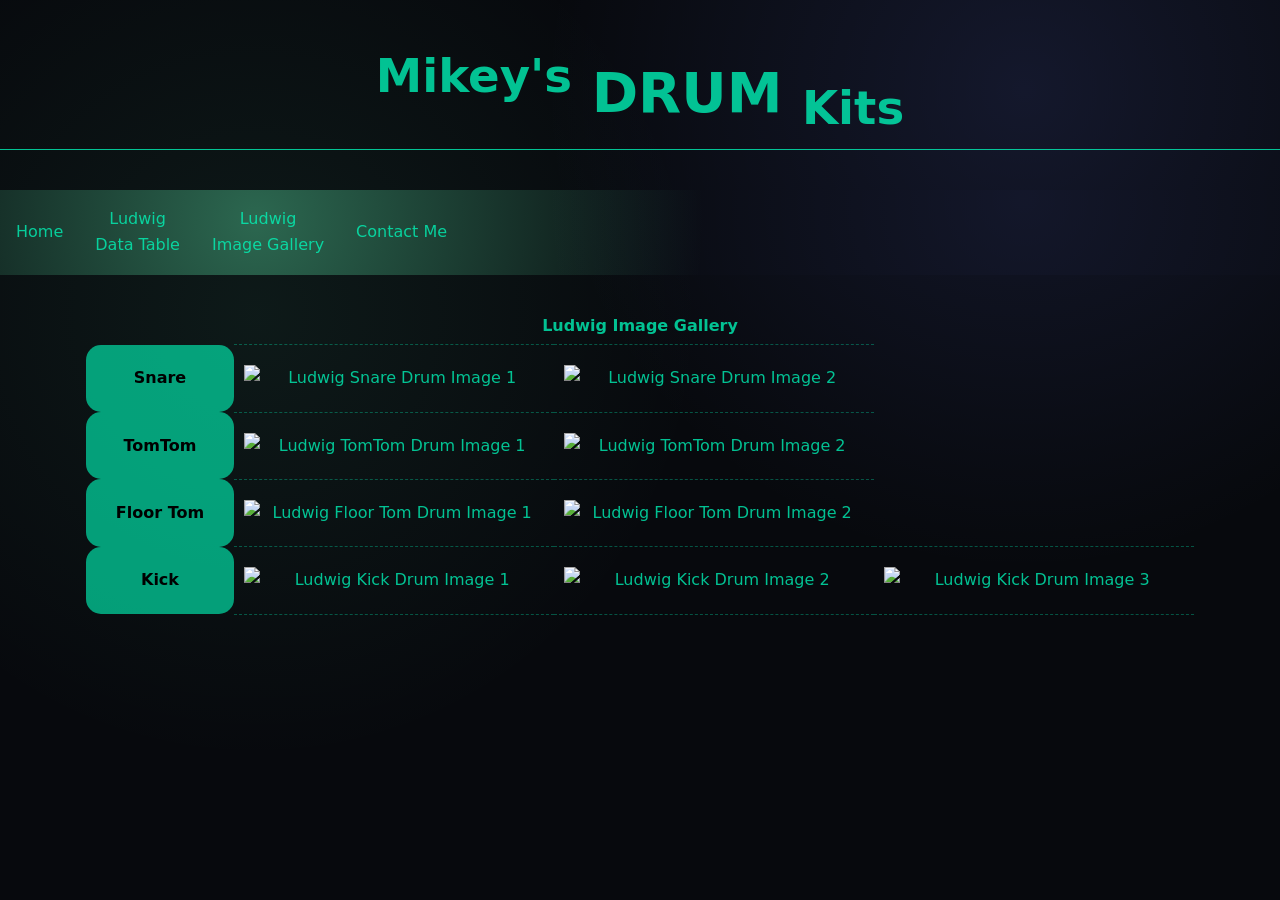
==== ludwig-gallery.html @ 5a08922b "feat: add initial website files - index.html - ludwig-gallery.html - style.css" ====
<!doctype html>
<html lang="en">
  <head>
    <meta charset="UTF-8">
    <link rel="stylesheet" href="./style.css">
    <meta name="viewport" content="width=device-width, initial-scale=1.0">
    <title>Ludwig Image Gallery</title>
  </head>
  <body>
    <!--
    ===================
        Page Title
    ===================
    -->
    <header>
      <h1>
        <sup>Mikey's</sup>
        DRUM
        <sub>Kits</sub>
      </h1>
    </header>
    <!--
    ===================
        Navigation
    ===================
    -->
    <nav>
      <ul class="nav-menu">
        <li><a href="index.html">Home</a></li>
        <li><a href="index.html#ludwig-data-table">Ludwig<br>Data Table</a></li>
        <li><a href="ludwig-gallery.html">Ludwig<br>Image Gallery</a></li>
        <li><a href="index.html#contact-me">Contact Me</a></li>
      </ul>
    </nav>
    <!--
    ===================
          Gallery
    ===================
    -->
    <main>
      <table class="table-gallery">
        <caption>Ludwig Image Gallery</caption>
        <!-- Snare pics Row-->
        <tr>
          <th class="th-gallery">Snare</th>
          <td class="td-gallery">
            <img
              src="https://raw.githubusercontent.com/SpikeyMikie/DrumKit-Site/main/images/ludwig/snare-small.jpg"
              alt="Ludwig Snare Drum Image 1"
              class="table-thumb-gallery"
           >
          </td>
          <td class="td-gallery">
            <img
              src="https://raw.githubusercontent.com/SpikeyMikie/DrumKit-Site/main/images/ludwig/snare-a-small.jpg"
              alt="Ludwig Snare Drum Image 2"
              class="table-thumb-gallery"
           >
          </td>
          <td class="td-no-border"></td>
        </tr>
        <!-- TomTom pics Row-->
        <tr>
          <th class="th-gallery">TomTom</th>
          <td class="td-gallery">
            <img
              src="https://raw.githubusercontent.com/SpikeyMikie/DrumKit-Site/main/images/ludwig/tomtom-a-small.jpg"
              alt="Ludwig TomTom Drum Image 1"
              class="table-thumb-gallery"
           >
          </td>
          <td class="td-gallery">
            <img
              src="https://raw.githubusercontent.com/SpikeyMikie/DrumKit-Site/main/images/ludwig/tomtom-c-small.jpg"
              alt="Ludwig TomTom Drum Image 2"
              class="table-thumb-gallery"
           >
          </td>
          <td class="td-no-border"></td>
        </tr>
        <!-- Floor Tom pics Row-->
        <tr>
          <th class="th-gallery">Floor Tom</th>
          <td class="td-gallery">
            <img
              src="https://raw.githubusercontent.com/SpikeyMikie/DrumKit-Site/main/images/ludwig/floortom-a-small.jpg"
              alt="Ludwig Floor Tom Drum Image 1"
              class="table-thumb-gallery"
           >
          </td>
          <td class="td-gallery">
            <img
              src="https://raw.githubusercontent.com/SpikeyMikie/DrumKit-Site/main/images/ludwig/floortom-b-small.jpg"
              alt="Ludwig Floor Tom Drum Image 2"
              class="table-thumb-gallery"
           >
          </td>
          <td class="td-no-border"></td>
        </tr>
        <!-- Kick pics Row-->
        <tr>
          <th class="th-gallery">Kick</th>
          <td class="td-gallery">
            <img
              src="https://raw.githubusercontent.com/SpikeyMikie/DrumKit-Site/main/images/ludwig/kick-small.jpg"
              alt="Ludwig Kick Drum Image 1"
              class="table-thumb-gallery"
           >
          </td>
          <td class="td-gallery">
            <img
              src="https://raw.githubusercontent.com/SpikeyMikie/DrumKit-Site/main/images/ludwig/kick-c-small.jpg"
              alt="Ludwig Kick Drum Image 2"
              class="table-thumb-gallery"
           >
          </td>
          <td class="td-gallery">
            <img
              src="https://raw.githubusercontent.com/SpikeyMikie/DrumKit-Site/main/images/ludwig/kick-b-small.jpg"
              alt="Ludwig Kick Drum Image 3"
              class="table-thumb-gallery"
           >
          </td>
        </tr>
      </table>
    </main>
  </body>
</html>
---- style.css ----
/* --------------------------------------------------------------- */
/* CSS Variables */
/* --------------------------------------------------------------- */
:root {
  --bg: #07090d;
  --bg-gradient-1: rgba(108, 124, 255, 0.13);
  --bg-gradient-2: rgba(99, 245, 180, 0.07);
  --text: rgba(0, 255, 191, 0.75);
  --text-alt: rgb(0, 0, 0);
  --th-bg-1: rgba(0, 255, 191, 0.6);
  --th-bg-2: rgba(0, 255, 191, 0.3);
  --tr-stripe: rgba(0, 255, 191, 0.15);
  --tr-hover: rgba(0, 255, 191, 0.3);
  --tr-last: rgba(108, 124, 255, 0.12);
  --nav-bg-gradient-1: rgba(108, 124, 255, 0.12);
  --nav-bg-gradient-2: rgba(99, 245, 180, 0.4);
  --nav-hover-bg: rgba(7, 9, 13, 0.8);
  --link-active: rgba(255, 0, 191, 1);
  --link-hover: rgba(0, 191, 255, 1);
  --link-visited: rgb(255, 251, 0);
}

/* --------------------------------------------------------------- */
/* Global / Reset Styles */
/* --------------------------------------------------------------- */

/* Include padding and borders in declared dimensions */
*,
*::before,
*::after {
  box-sizing: border-box;
}

/* --------------------------------------------------------------- */
/* Base HTML Elements */
/* --------------------------------------------------------------- */

a {
  color: var(--text);
  text-decoration: underline;
  text-decoration-color: var(--text);
}

a:visited {
  color: var(--link-visited);
  text-decoration-color: var(--link-visited);
}

a:hover {
  color: var(--link-hover);
  text-decoration: underline;
  text-decoration-color: var(--link-hover);
}

a:active {
  color: var(--link-active);
  text-decoration: underline;
  text-decoration-color: var(--link-active);
}

html,
body {
  background:
    radial-gradient(circle at 80% 10%, var(--bg-gradient-1), transparent 30rem),
    radial-gradient(circle at 20% 35%, var(--bg-gradient-2), transparent 28rem),
    var(--bg);
  background-attachment: fixed;
  color: var(--text);
  font-family: system-ui;
  line-height: 1.65;
  height: 100%;
  margin: 0;
  overflow: hidden;
}

p {
  background: transparent;
  font-size: 16px;
  margin-bottom: 20px;
  margin-left: 20px;
  text-align: center;
}

h1 {
  text-align: center;
  margin-bottom: 40px;
}

h2 {
  text-align: center;
  font-size: 18px;
}

figcaption {
  text-align: center;
  font-size: 14px;
}

/* --------------------------------------------------------------- */
/* Page Layout */
/* --------------------------------------------------------------- */

body {
  display: flex;
  flex-direction: column;
}

header {
  flex-shrink: 0;
  font-size: 28px;
  height: 150px;
  margin-bottom: 40px;
  border-bottom: 1px solid var(--text);
}

nav {
  flex-shrink: 0;
}

main {
  flex: 1;
  min-height: 0;
  overflow-y: auto;
  padding-bottom: 40px;
}

/* --------------------------------------------------------------- */
/* Navigation */
/* --------------------------------------------------------------- */


.nav-menu {
  display: flex;
  flex-direction: row;
  justify-content: flex-start;
  align-items: stretch;
  list-style-type: none;
  margin: 0;
  padding: 0;
  background:
    radial-gradient(
      circle at 80% 10%,
      var(--nav-bg-gradient-1),
      transparent 30rem
    ),
    radial-gradient(
      circle at 20% 35%,
      var(--nav-bg-gradient-2),
      transparent 28rem
    ),
    var(--bg);
}

.nav-menu li {
  display: flex;
}

.nav-menu li a {
  display: flex;
  align-items: center;
  justify-content: center;
  color: var(--text);
  text-align: center;
  padding: 16px;
  text-decoration: none;
}

.nav-menu li a:hover {
  background-color: var(--nav-hover-bg);
  text-decoration: underline;
  color: var(--link-hover);
  text-decoration-color: var(--link-hover);
}

.nav-menu li a:active {
  color: var(--link-active);
  text-decoration: underline;
  text-decoration-color: var(--link-active);
}

/* --------------------------------------------------------------- */
/* Images */
/* --------------------------------------------------------------- */

.img-large {
  width: 500px;
  max-width: 100%;
  height: auto;
  display: block;
  margin-left: auto;
  margin-right: auto;
}

.drum-container {
  display: flex;
  align-items: center;
  width: 100%;
  gap: 15px;
}

.drum-name {
  flex: 0 0 60px;
}

.table-thumb {
  width: 300px;
  max-width: 100%;
  height: auto;
  display: block;
  flex: 1 1 300px;
  min-width: 0;
  padding-top: 20px;
  padding-bottom: 20px;
}

.table-thumb-gallery {
  width: 300px;
  max-width: 100%;
  height: auto;
  margin: 10px auto;
  display: block;
}


/* --------------------------------------------------------------- */
/* Tables */
/* --------------------------------------------------------------- */

.data-table {
  width: 95%;
  table-layout: fixed;
}

.data-table td {
  overflow-wrap: anywhere;
}

.detail-table {
  width: 100%;
  text-align: left;
  padding: 20px;
}

.table-gallery {
  border-collapse: collapse;
}
.th-gallery {
  padding-right: 30px;
  padding-left: 30px;
}

.td-gallery {
  text-align: center;
  padding: 10px;
  border-style: dashed;
  border-width: 1px;
  border-left-width: 0px;
  border-right-width: 0px;
  border-bottom-width: 1px;
  border-color: var(--th-bg-2);
}

.td-no-border {
  border-style: none;
}

.tr-cost {
  background-color: var(--tr-last);
}

.tiger-stripe tr:nth-child(odd) {
  background-color: var(--tr-stripe);
}

.table-hover tr:hover {
  background-color: var(--tr-hover);
}

table,
th,
td {
  border-radius: 15px;
}

table {
  border-collapse: separate;
  border-spacing: 0;
  margin-top: 20px;
  margin-bottom: 20px;
  width: fit-content;
  margin-left: auto;
  margin-right: auto;
}

table#contact-me {
  border-spacing: 5px;
}

th {
  background-color: var(--th-bg-1);
  color: var(--text-alt);
}

td {
  padding-left: 10px;
  padding-right: 10px;
  border-color: var(--text);
  border-style: solid;
  border-width: 1px;
}

caption {
  caption-side: top;
  font-weight: bold;
  margin-bottom: 5px;
  margin-top: 18px;
}
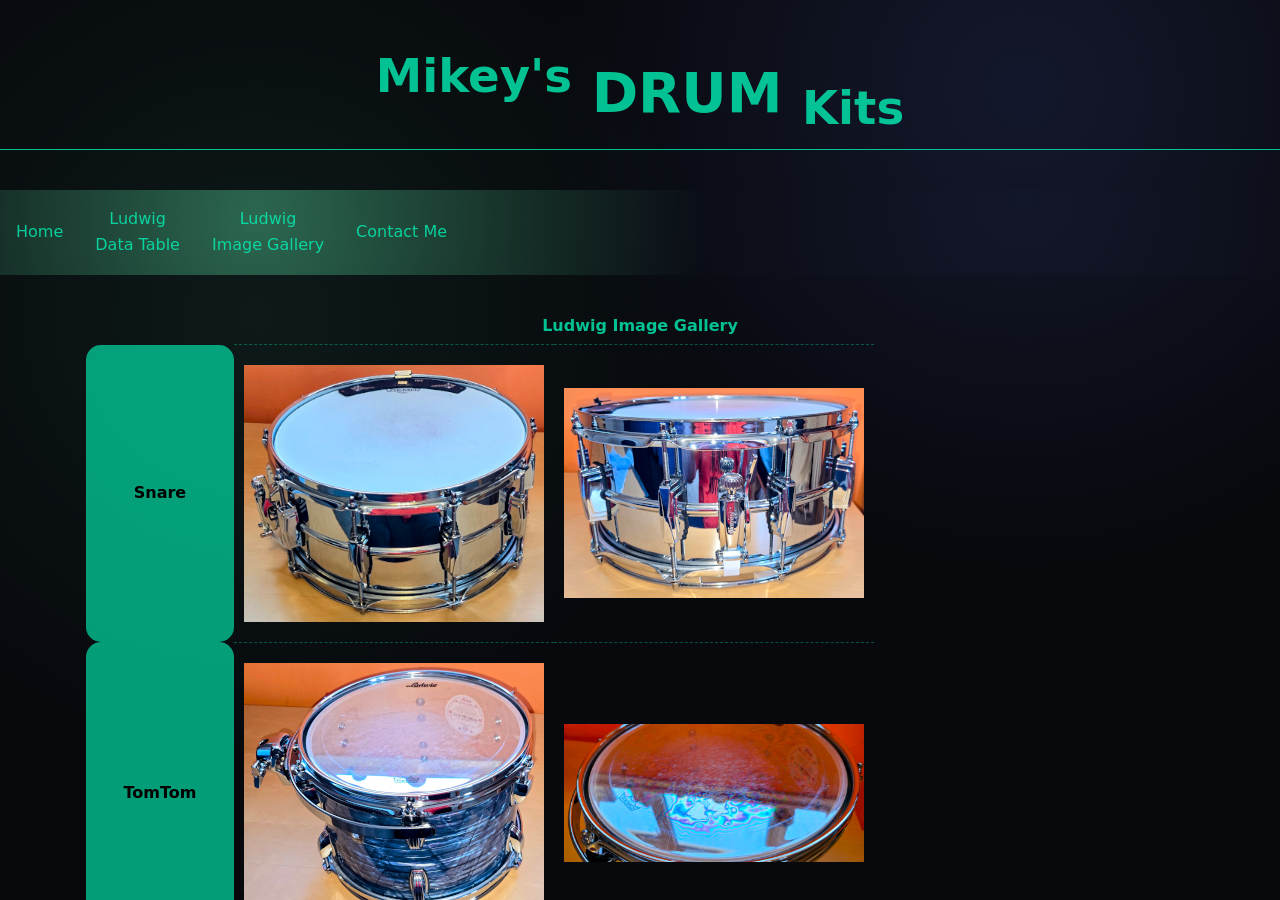
==== commit 50aad353: "feat: add image files and update html src's" ====
--- a/ludwig-gallery.html
+++ b/ludwig-gallery.html
@@ -1,9 +1,9 @@
 <!doctype html>
 <html lang="en">
   <head>
-    <meta charset="UTF-8">
-    <link rel="stylesheet" href="./style.css">
-    <meta name="viewport" content="width=device-width, initial-scale=1.0">
+    <meta charset="UTF-8" />
+    <link rel="stylesheet" href="./style.css" />
+    <meta name="viewport" content="width=device-width, initial-scale=1.0" />
     <title>Ludwig Image Gallery</title>
   </head>
   <body>
@@ -27,8 +27,12 @@
     <nav>
       <ul class="nav-menu">
         <li><a href="index.html">Home</a></li>
-        <li><a href="index.html#ludwig-data-table">Ludwig<br>Data Table</a></li>
-        <li><a href="ludwig-gallery.html">Ludwig<br>Image Gallery</a></li>
+        <li>
+          <a href="index.html#ludwig-data-table">Ludwig<br />Data Table</a>
+        </li>
+        <li>
+          <a href="ludwig-gallery.html">Ludwig<br />Image Gallery</a>
+        </li>
         <li><a href="index.html#contact-me">Contact Me</a></li>
       </ul>
     </nav>
@@ -39,23 +43,25 @@
     -->
     <main>
       <table class="table-gallery">
-        <caption>Ludwig Image Gallery</caption>
+        <caption>
+          Ludwig Image Gallery
+        </caption>
         <!-- Snare pics Row-->
         <tr>
           <th class="th-gallery">Snare</th>
           <td class="td-gallery">
             <img
-              src="https://raw.githubusercontent.com/SpikeyMikie/DrumKit-Site/main/images/ludwig/snare-small.jpg"
+              src="images/ludwig/snare-small.jpg"
               alt="Ludwig Snare Drum Image 1"
               class="table-thumb-gallery"
-           >
+            />
           </td>
           <td class="td-gallery">
             <img
-              src="https://raw.githubusercontent.com/SpikeyMikie/DrumKit-Site/main/images/ludwig/snare-a-small.jpg"
+              src="images/ludwig/snare-a-small.jpg"
               alt="Ludwig Snare Drum Image 2"
               class="table-thumb-gallery"
-           >
+            />
           </td>
           <td class="td-no-border"></td>
         </tr>
@@ -64,17 +70,17 @@
           <th class="th-gallery">TomTom</th>
           <td class="td-gallery">
             <img
-              src="https://raw.githubusercontent.com/SpikeyMikie/DrumKit-Site/main/images/ludwig/tomtom-a-small.jpg"
+              src="images/ludwig/tomtom-a-small.jpg"
               alt="Ludwig TomTom Drum Image 1"
               class="table-thumb-gallery"
-           >
+            />
           </td>
           <td class="td-gallery">
             <img
-              src="https://raw.githubusercontent.com/SpikeyMikie/DrumKit-Site/main/images/ludwig/tomtom-c-small.jpg"
+              src="images/ludwig/tomtom-c-small.jpg"
               alt="Ludwig TomTom Drum Image 2"
               class="table-thumb-gallery"
-           >
+            />
           </td>
           <td class="td-no-border"></td>
         </tr>
@@ -83,17 +89,17 @@
           <th class="th-gallery">Floor Tom</th>
           <td class="td-gallery">
             <img
-              src="https://raw.githubusercontent.com/SpikeyMikie/DrumKit-Site/main/images/ludwig/floortom-a-small.jpg"
+              src="images/ludwig/floortom-a-small.jpg"
               alt="Ludwig Floor Tom Drum Image 1"
               class="table-thumb-gallery"
-           >
+            />
           </td>
           <td class="td-gallery">
             <img
-              src="https://raw.githubusercontent.com/SpikeyMikie/DrumKit-Site/main/images/ludwig/floortom-b-small.jpg"
+              src="images/ludwig/floortom-b-small.jpg"
               alt="Ludwig Floor Tom Drum Image 2"
               class="table-thumb-gallery"
-           >
+            />
           </td>
           <td class="td-no-border"></td>
         </tr>
@@ -102,24 +108,24 @@
           <th class="th-gallery">Kick</th>
           <td class="td-gallery">
             <img
-              src="https://raw.githubusercontent.com/SpikeyMikie/DrumKit-Site/main/images/ludwig/kick-small.jpg"
+              src="images/ludwig/kick-small.jpg"
               alt="Ludwig Kick Drum Image 1"
               class="table-thumb-gallery"
-           >
+            />
           </td>
           <td class="td-gallery">
             <img
-              src="https://raw.githubusercontent.com/SpikeyMikie/DrumKit-Site/main/images/ludwig/kick-c-small.jpg"
+              src="images/ludwig/kick-c-small.jpg"
               alt="Ludwig Kick Drum Image 2"
               class="table-thumb-gallery"
-           >
+            />
           </td>
           <td class="td-gallery">
             <img
-              src="https://raw.githubusercontent.com/SpikeyMikie/DrumKit-Site/main/images/ludwig/kick-b-small.jpg"
+              src="images/ludwig/kick-b-small.jpg"
               alt="Ludwig Kick Drum Image 3"
               class="table-thumb-gallery"
-           >
+            />
           </td>
         </tr>
       </table>
